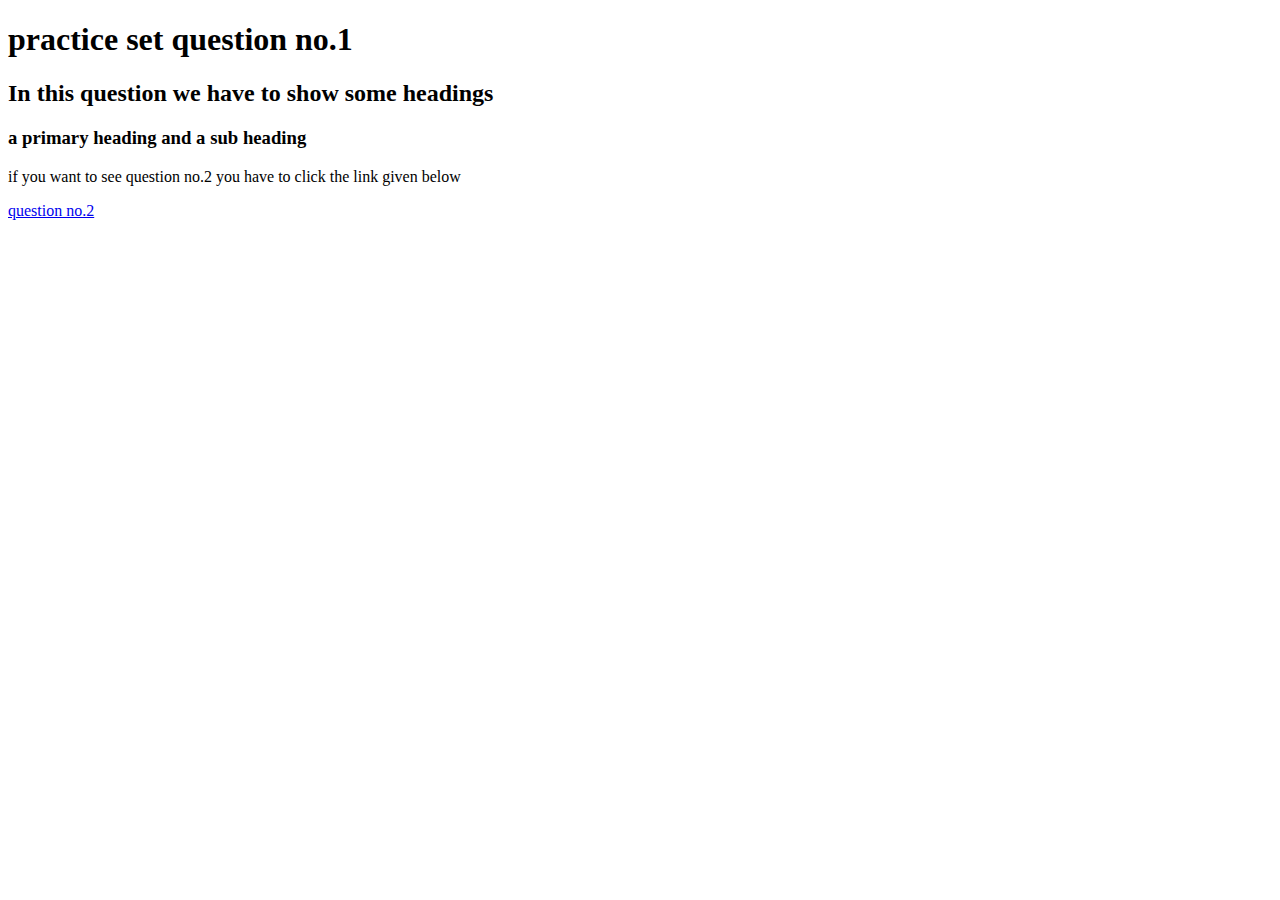
==== homework/index.html @ d5dc9f57 "Add files via upload" ====
<!DOCTYPE html>
<html lang="en">
<head>
    <meta charset="UTF-8">
    <meta name="viewport" content="width=device-width, initial-scale=1.0">
    <title>Homework</title>
</head>
<body>
    <h1>practice set question no.1</h1>
    <h2>In this question we have to show some headings </h2>
    <h3>a primary heading and a sub heading</h3>
    <p>if you want to see question no.2 you have to click the link given below</p>
    <a href="HW2.html">question no.2</a>
</body>
</html>
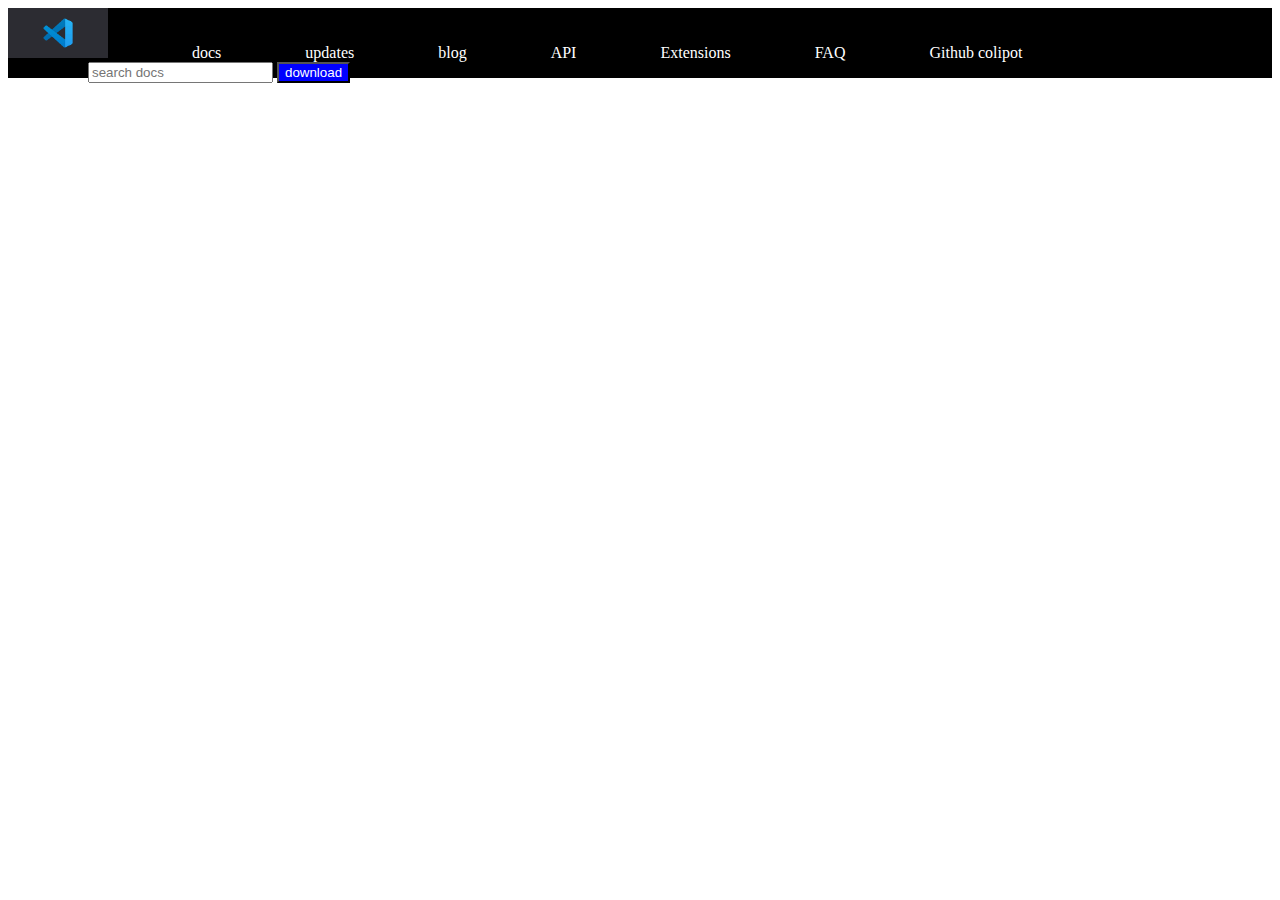
==== commit f4f161b4: "Add files via upload" ====
--- a/homework/index.html
+++ b/homework/index.html
@@ -3,13 +3,21 @@
 <head>
     <meta charset="UTF-8">
     <meta name="viewport" content="width=device-width, initial-scale=1.0">
-    <title>Homework</title>
+    <title>Document</title>
+    <link rel="stylesheet" href="style.css">
 </head>
 <body>
-    <h1>practice set question no.1</h1>
-    <h2>In this question we have to show some headings </h2>
-    <h3>a primary heading and a sub heading</h3>
-    <p>if you want to see question no.2 you have to click the link given below</p>
-    <a href="HW2.html">question no.2</a>
+    <div>
+        <span><img src="[data-uri]" alt="" height="50"></span>
+        <span class="vscode">docs</span>
+        <span class="vscode">updates</span>
+        <span class="vscode">blog</span>
+        <span class="vscode">API</span>
+        <span class="vscode">Extensions</span>
+        <span class="vscode">FAQ</span>
+        <span class="vscode">Github colipot</span>
+        <span class="vscode"><input type="text" placeholder="search docs"></span>
+        <button>download</button>
+    </div>
 </body>
 </html>--- a/homework/style.css
+++ b/homework/style.css
@@ -0,0 +1,15 @@
+div{
+    height: 70px;
+    width: ;
+    background-color: black;
+    color: white;
+}
+.vscode{
+    margin-left: 80px;
+
+}
+button{
+    background-color: blue;
+    color: white;
+
+}